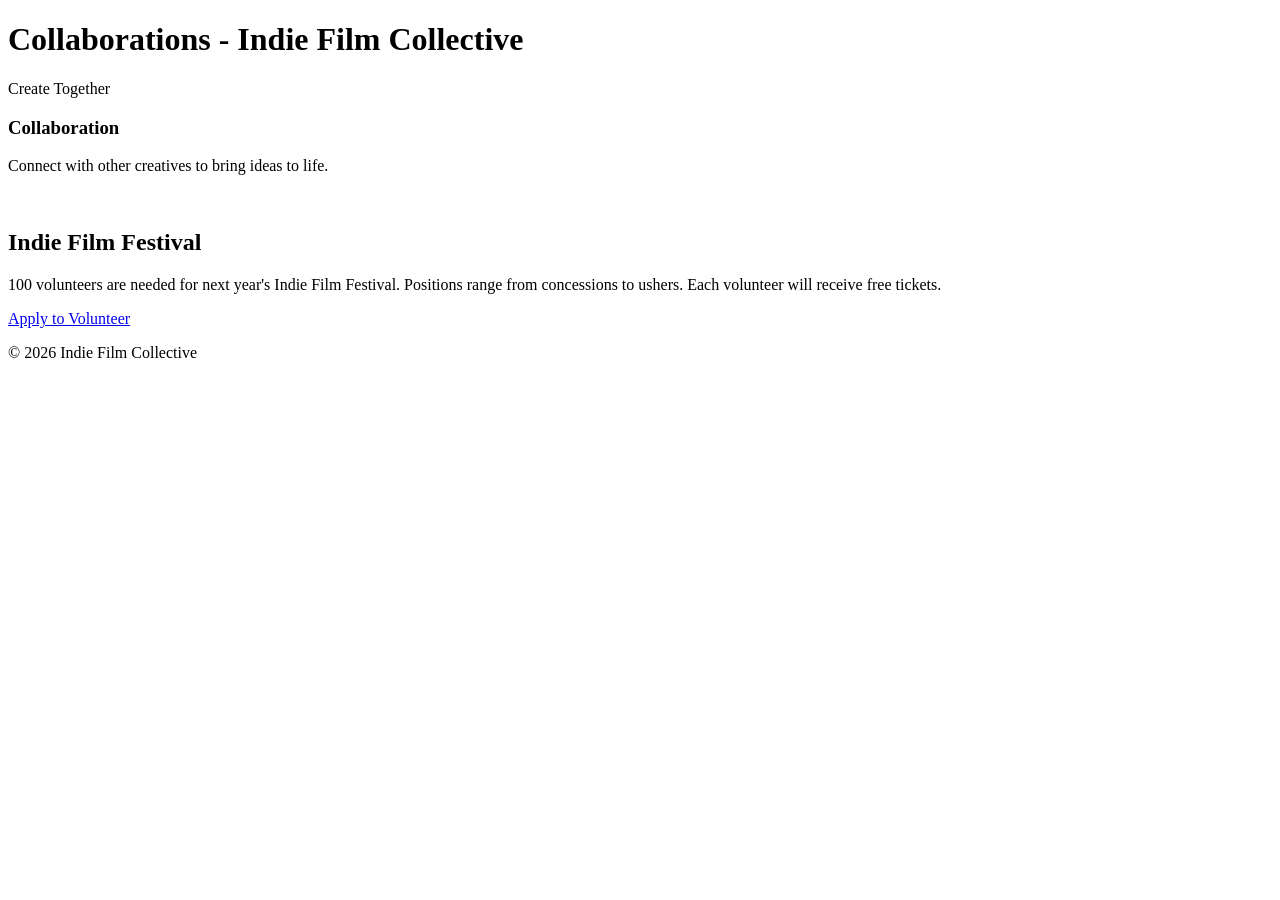
==== collaborations.html @ f5357411 "Created new pages" ====
<!DOCTYPE html>
<html lang="en">

<head>
    <meta charset="UTF-8">
    <meta name="viewport" content="width=device-width, initial-scale=1.0">
    <title>Collaborations</title>
</head>

<body>
    <header>
        <h1>Collaborations - Indie Film Collective</h1>
        <p>Create Together</p>
    </header>

    <main>
        <section id="collaborations">
            <h3>Collaboration</h3>
            <p>Connect with other creatives to bring ideas to life.</p>
            <img src="images/collaboration.jpg" width="500" alt="">
        </section>
    </main>

    <aside>
        <h2>Indie Film Festival</h2>
        <p>100 volunteers are needed for next year's Indie Film Festival. Positions range from concessions to ushers. Each volunteer will receive free tickets.</p>
        <a href="#">Apply to Volunteer</a>
    </aside>

    <footer>
        <p>&copy; 2026 Indie Film Collective</p>
    </footer>
</body>

</html>
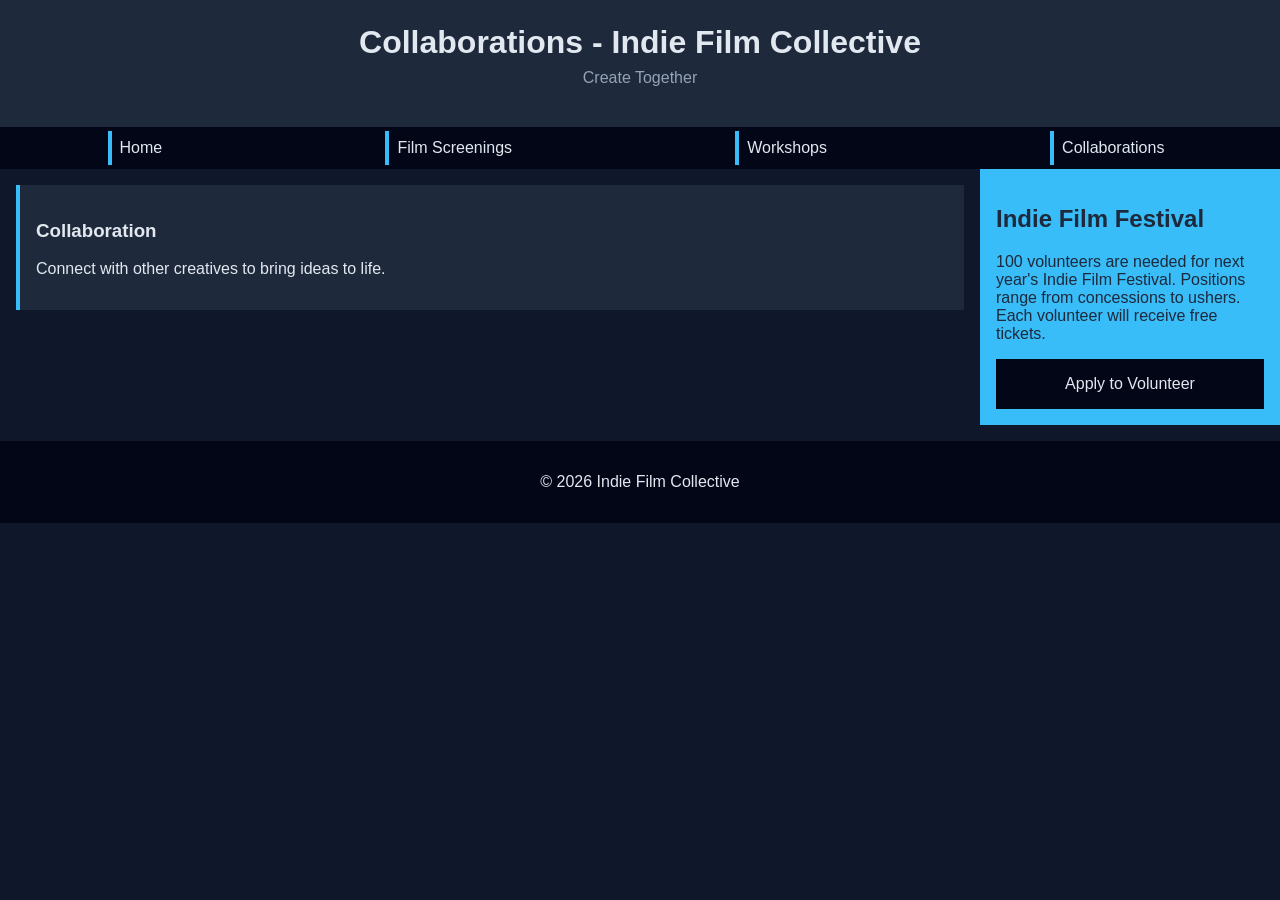
==== commit a1dbcd5f: "Update Webpages finished but missing testing" ====
--- a/collaborations.html
+++ b/collaborations.html
@@ -4,6 +4,7 @@
 <head>
     <meta charset="UTF-8">
     <meta name="viewport" content="width=device-width, initial-scale=1.0">
+    <link rel="stylesheet" href="styles.css">
     <title>Collaborations</title>
 </head>
 
@@ -12,6 +13,14 @@
         <h1>Collaborations - Indie Film Collective</h1>
         <p>Create Together</p>
     </header>
+    <nav>
+        <ul>
+            <li><a href="index.html">Home</a></li>
+            <li><a href="screenings.html">Film Screenings</a></li>
+            <li><a href="workshops.html">Workshops</a></li>
+            <li><a href="collaborations.html">Collaborations</a></li>
+        </ul>
+    </nav>
 
     <main>
         <section id="collaborations">
--- a/styles.css
+++ b/styles.css
@@ -0,0 +1,124 @@
+/* CSS by Christina Carrasquilla, iteration by Lizzete Olavarrieta*/
+
+/* ===== Color Palette ===== 
+
+    backgound: #0f172a;
+    nav-footer: #020617;
+    card: #1e293b;
+    text-main: #e2e8f0;
+    text-muted: #94a3b8;
+    accent: #38bdf8;
+}
+*/
+
+/* ===== GLOBAL (Base) Styles ===== */
+body {
+    font-family: Helvetica, Arial, sans-serif;
+    margin: 0;
+    background-color: #0f172a;
+    color: #e2e8f0;
+    display:grid;
+    grid-template-columns:1fr;
+}
+
+header {
+    background-color: #1e293b;
+    text-align: center;
+    padding: 1.5rem;
+}
+
+header h1 {
+    margin: 0;
+}
+
+header p {
+    margin-top: 0.5rem;
+    color: #94a3b8;
+}
+
+nav {
+    background-color: #020617;
+}
+
+nav ul {
+    list-style: none;
+    margin: 0;
+    padding: 0;
+}
+
+nav a {
+    color: #e2e8f0;
+    text-decoration: none;
+    padding: 0.5rem;
+    display: block;
+    border-left: 4px solid #38bdf8;
+    margin: .25rem;
+}
+
+nav a:hover {
+    background-color: #334155;
+}
+
+main {
+    padding: 1rem;
+}
+
+img {
+    display: block;
+    margin-top: 0.5rem;
+    max-width: 100%;
+}
+
+
+#screenings, #workshops, #collaborations {
+    background-color: #1e293b;
+    padding: 1rem;
+    padding: 1rem;
+    border-left: 4px solid #38bdf8;
+}
+
+aside {
+    background-color: #38bdf8;
+    color: #1e293b;
+    padding: 1rem;
+    padding: 1rem;
+}
+
+a {
+    display:block;
+    background-color:#020617;
+    color:#e2e8f0;
+    padding:1rem 2rem;
+    text-decoration:none;
+    text-align:center;
+}
+a:hover {
+    color:#020617;
+    background-color:#e2e8f0;
+}
+
+footer {
+    background-color: #020617;
+    text-align: center;
+    padding: 1rem;
+    margin-top: 1rem;
+}
+
+@media screen and (min-width: 800px) {
+    body {
+        grid-template-columns: 1fr 300px;
+    }
+    header, nav, footer {
+        grid-column: 1 / -1;
+    }
+    nav ul {
+        display: flex;
+        justify-content: space-around;
+    }
+    .card-row {
+        display: flex;
+    }
+    .card-row section {
+        width: 30%;
+    }
+}
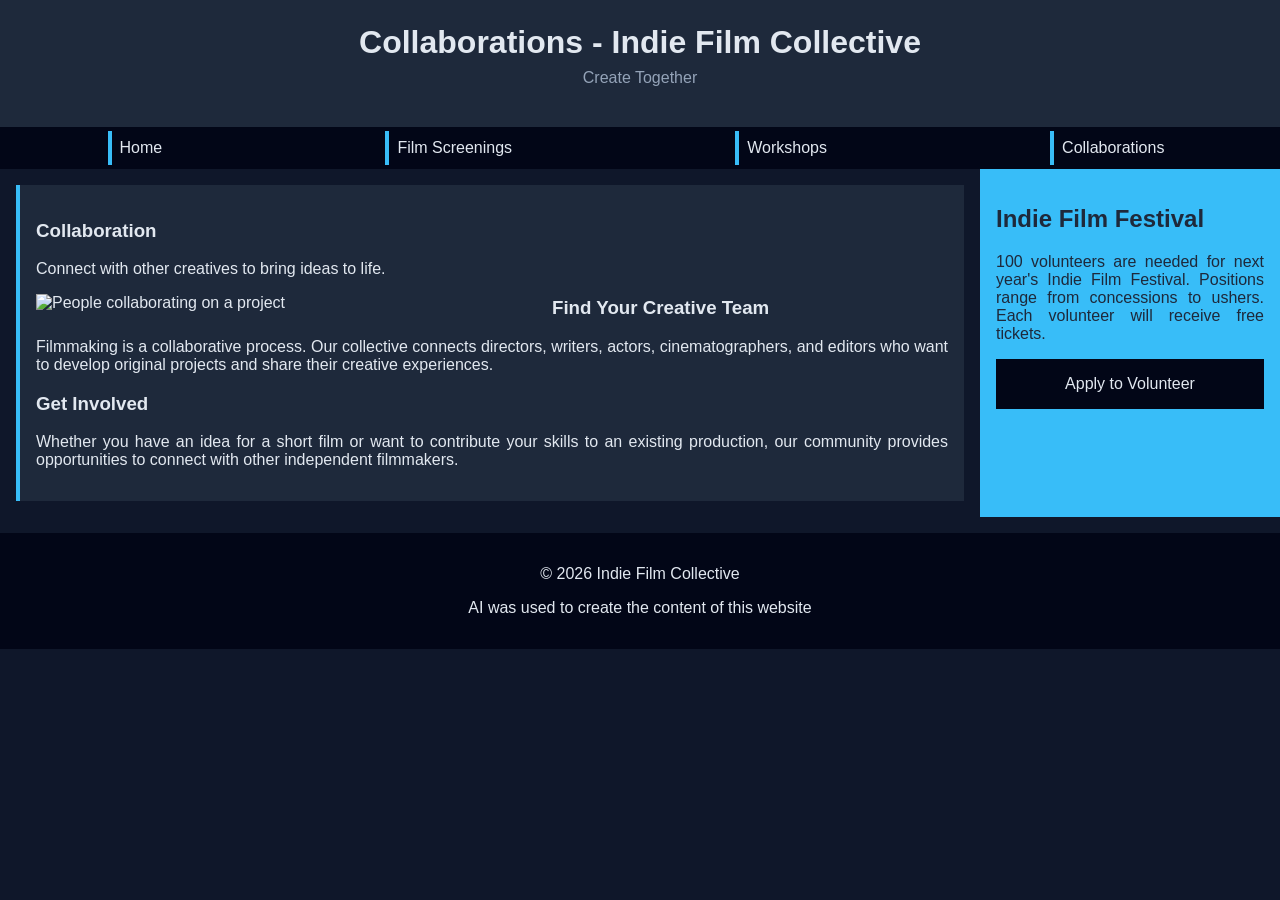
==== commit 7c403f07: "Final fixes Tested pages, edited the style of the text so it is justified and wraps the image, and a" ====
--- a/collaborations.html
+++ b/collaborations.html
@@ -26,7 +26,18 @@
         <section id="collaborations">
             <h3>Collaboration</h3>
             <p>Connect with other creatives to bring ideas to life.</p>
-            <img src="images/collaboration.jpg" width="500" alt="">
+            <img src="images/collaboration.jpg" width="500" alt="People collaborating on a project">
+            <h3>Find Your Creative Team</h3>
+            <p>Filmmaking is a collaborative process. Our collective
+                connects directors, writers, actors, cinematographers,
+                and editors who want to develop original projects
+                and share their creative experiences.</p>
+
+                <h3>Get Involved</h3>
+                <p>Whether you have an idea for a short film or want
+                    to contribute your skills to an existing production,
+                    our community provides opportunities to connect
+                    with other independent filmmakers.</p>
         </section>
     </main>
 
@@ -38,6 +49,7 @@
 
     <footer>
         <p>&copy; 2026 Indie Film Collective</p>
+        <p>AI was used to create the content of this website</p>
     </footer>
 </body>
 
--- a/styles.css
+++ b/styles.css
@@ -61,6 +61,12 @@
 
 main {
     padding: 1rem;
+    text-align: justify;
+}
+
+main img {
+    float: left;
+    margin: 0 1rem 1rem 0;
 }
 
 img {
@@ -71,8 +77,8 @@
 
 
 #screenings, #workshops, #collaborations {
+    display: flow-root;
     background-color: #1e293b;
-    padding: 1rem;
     padding: 1rem;
     border-left: 4px solid #38bdf8;
 }
@@ -81,7 +87,7 @@
     background-color: #38bdf8;
     color: #1e293b;
     padding: 1rem;
-    padding: 1rem;
+    text-align: justify;
 }
 
 a {
